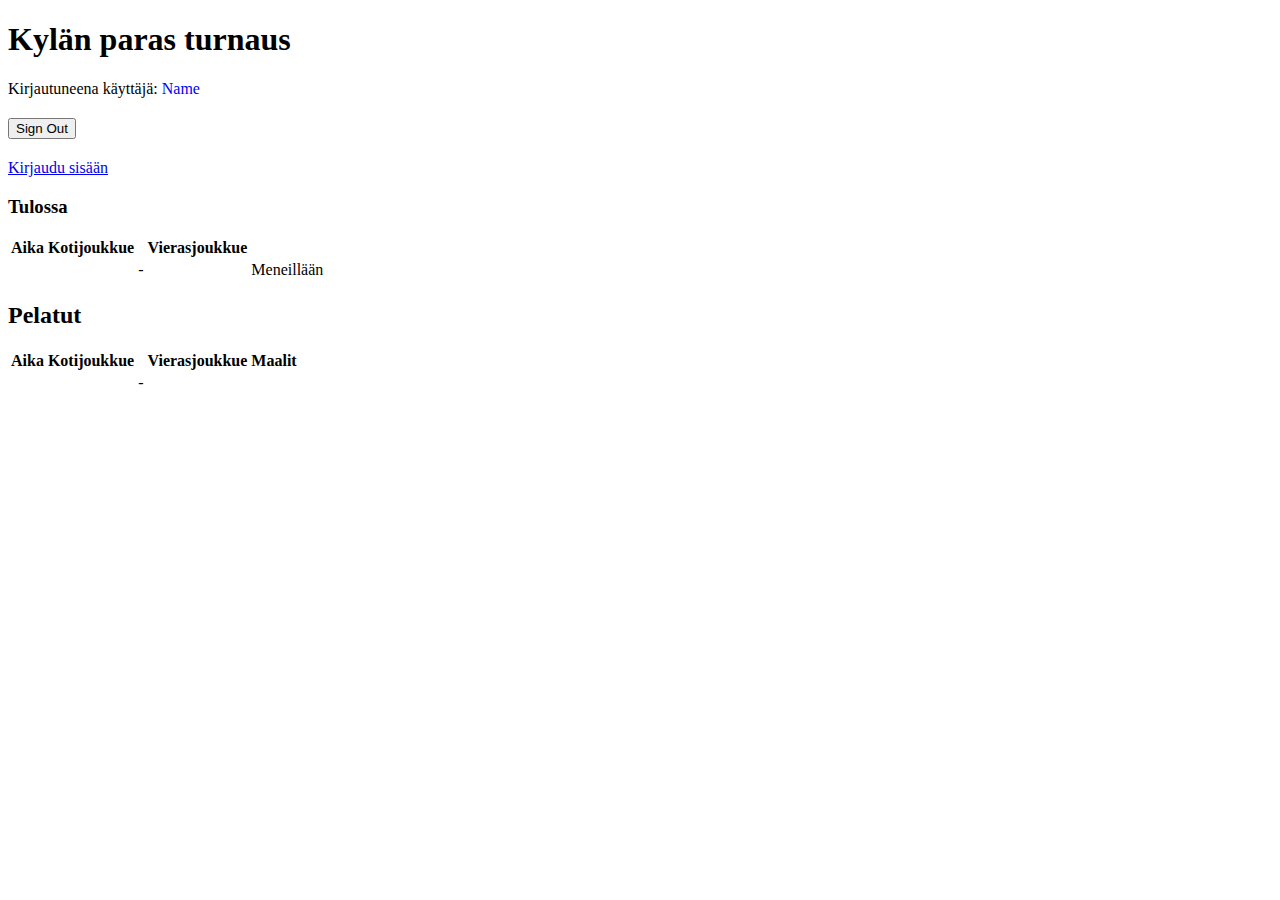
==== src/main/resources/templates/etusivu.html @ 0771e223 "Eka" ====
<!DOCTYPE html>

<html 
xmlns:th="http://www.thymeleaf.org"   
xmlns:sec="http://www.thymeleaf.org/thymeleaf-extras-springsecurity6"
xmlns:fa="http://www.thymeleaf.org/extras/font-awesome">

<link type="text/css" rel="stylesheet" href="/css/bootstrap.min.css" th:href="@{/css/bootstrap.min.css}" /> 
<head>
    <title>Etusivu</title>
    <meta http-equiv="Content-Type" content="text/html; charset=UTF-8" />
</head>

<body>
<h1>Kylän paras turnaus</h1>

	<div>
        <a th:if="${#authorization.expression('isAuthenticated()')}">Kirjautuneena käyttäjä: <span style= "color: blue" sec:authentication="name">Name</span></a>
         	<div th:if="${#authorization.expression('isAuthenticated()')}" class="col-md-4" style="padding:20px 0">
		<form th:action="@{/logout}" method="post">
			<input type="submit" value="Sign Out" class="btn btn-sm btn-danger"/>
		</form>
	</div> 
        <a th:unless="${#authorization.expression('isAuthenticated()')}" href="/login">Kirjaudu sisään</a>
    </div>
    
    <div>
    <h3>Tulossa</h3>
    <table class="table table-striped">
        <tr>
            <th>Aika</th>
            <th>Kotijoukkue</th>
            <th></th>
            <th>Vierasjoukkue</th>
                        <th></th>
        </tr>  
        <tr th:each="ottelu : ${ottelut}" th:if="${ottelu.loppuu > #temporals.createNow()}">
            <td th:text="${#temporals.format(ottelu.alkaa, 'HH:mm') + ' - ' + #temporals.format(ottelu.loppuu, 'HH:mm')}"></td>
            <td th:text="${ottelu.kotijoukkue.nimi}"></td>
            <td>-</td>    		
            <td th:text="${ottelu.vierasjoukkue.nimi}"></td>
           <td th:if="${ottelu.alkaa < #temporals.createNow() and ottelu.loppuu > #temporals.createNow()}">
            <span class="blink">Meneillään</span>
        </td>
        <td th:unless="${ottelu.alkaa < #temporals.createNow() and ottelu.loppuu > #temporals.createNow()}"></td> <!-- Tyhjä sarake, jos "Meneillään" -teksti ei näy -->
</tr>
    </table>
    </div>
    
    
    <h2>Pelatut</h2>
    <table class="table table-striped">
        <tr>
            <th>Aika</th>
            <th>Kotijoukkue</th>
            <th></th>
            <th>Vierasjoukkue</th>
            <th>Maalit</th>	      
        </tr>
    <tr th:each="ottelu : ${ottelut}" th:if="${ottelu.loppuu <= #temporals.createNow()}">
        <td th:text="${#temporals.format(ottelu.alkaa, 'HH:mm') + ' - ' + #temporals.format(ottelu.loppuu, 'HH:mm')}"></td>
        <td th:text="${ottelu.kotijoukkue.nimi}" th:class="${ottelu.kotimaalit > ottelu.vierasmaalit} ? 'bold' : ''"></td>
        <td>-</td>    		
        <td th:text="${ottelu.vierasjoukkue.nimi}" th:class="${ottelu.vierasmaalit > ottelu.kotimaalit} ? 'bold' : ''"></td>
 <td>
            <span th:text="${ottelu.kotimaalit}" th:class="${ottelu.kotimaalit > ottelu.vierasmaalit} ? 'bold' : ''"></span>
            <span th:text="' - '"></span>
            <span th:text="${ottelu.vierasmaalit}" th:class="${ottelu.vierasmaalit > ottelu.kotimaalit} ? 'bold' : ''"></span>
        </td>        

    </tr>
    </table>
    

    <!-- 
    <div>
       
        <i th:if="${#authorization.expression('isAuthenticated()')}" class="fas fa-lock"></i>

        <i th:unless="${#authorization.expression('isAuthenticated()')}" class="fas fa-lock-open"></i>
    </div>
 		<div class="row">
		<div class="col-md-12">
			<h5 th:if="${#authorization.expression('isAuthenticated()')}">Kirjautuneena käyttäjä: <span style= "color: blue" sec:authentication="name">Name</span></h5>
		</div>
		
		<div class="col-md-12">
	    <p style="color:secondary" sec:authorize="hasAuthority('USER')">Täällä ei näy edit eikä delete.</p>
		</div>

	</div>
 
 	<div class="col-md-4" style="padding:20px 0">
		<form th:action="@{/logout}" method="post">
			<input type="submit" value="Sign Out" class="btn btn-sm btn-danger"/>
		</form>
	</div> 
  
  
  
  <table>     
     	<tr>
		<th>Etunimi</th>
		<th>Sukunimi</th>

	</tr>

  </table>
   -->
</body>
</html>
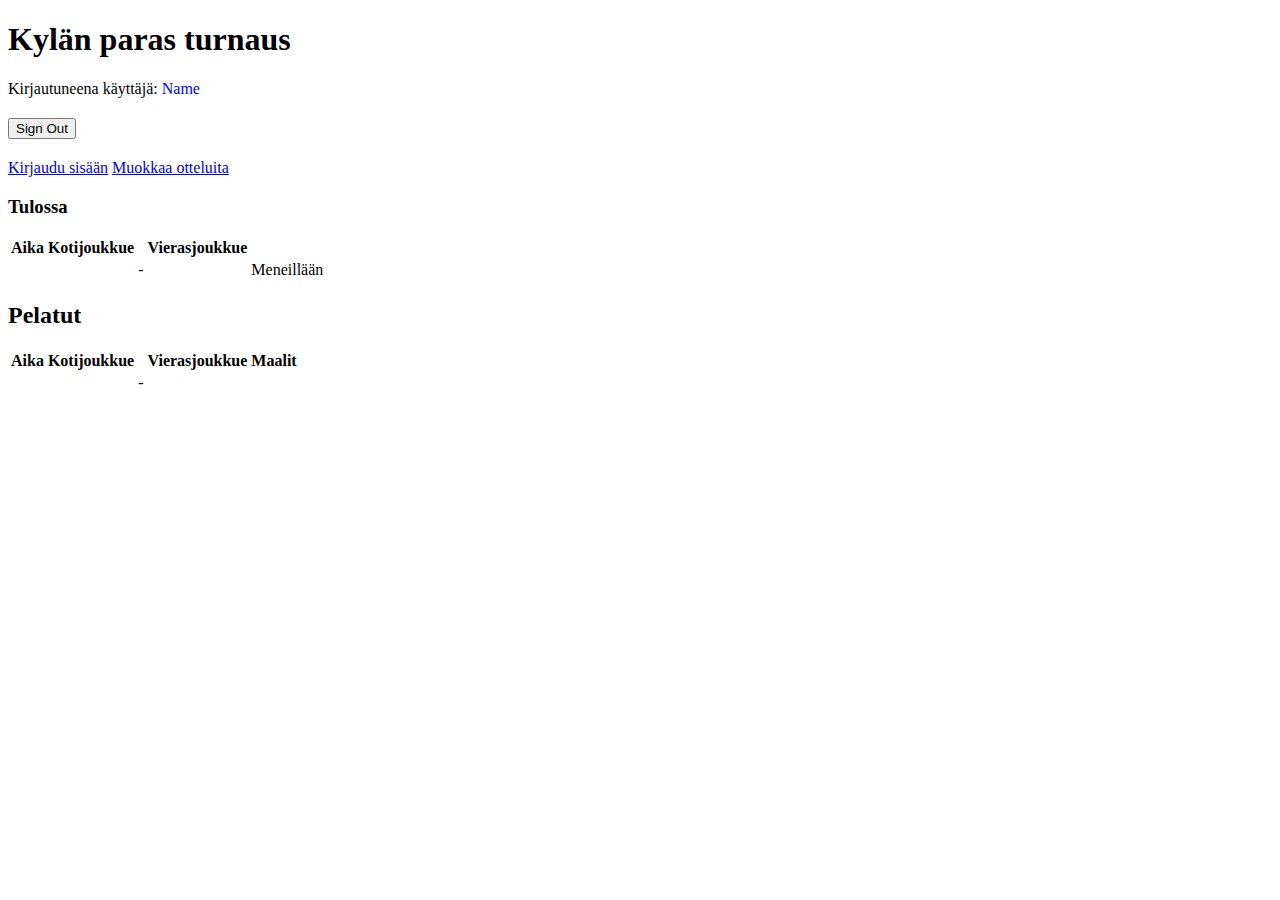
==== commit 6bd5f43d: "2024_04_10 PostgreSQL toimii, kaikki toimii." ====
--- a/src/main/resources/templates/etusivu.html
+++ b/src/main/resources/templates/etusivu.html
@@ -16,12 +16,15 @@
 
 	<div>
         <a th:if="${#authorization.expression('isAuthenticated()')}">Kirjautuneena käyttäjä: <span style= "color: blue" sec:authentication="name">Name</span></a>
-         	<div th:if="${#authorization.expression('isAuthenticated()')}" class="col-md-4" style="padding:20px 0">
+         	<div th:if="${#authorization.expression('isAuthenticated()')}"  style="padding:20px 0">
 		<form th:action="@{/logout}" method="post">
 			<input type="submit" value="Sign Out" class="btn btn-sm btn-danger"/>
 		</form>
 	</div> 
         <a th:unless="${#authorization.expression('isAuthenticated()')}" href="/login">Kirjaudu sisään</a>
+        
+        <a th:if="${#authorization.expression('isAuthenticated()')}" href="/ottelulistaus">Muokkaa otteluita</a>
+       
     </div>
     
     <div>
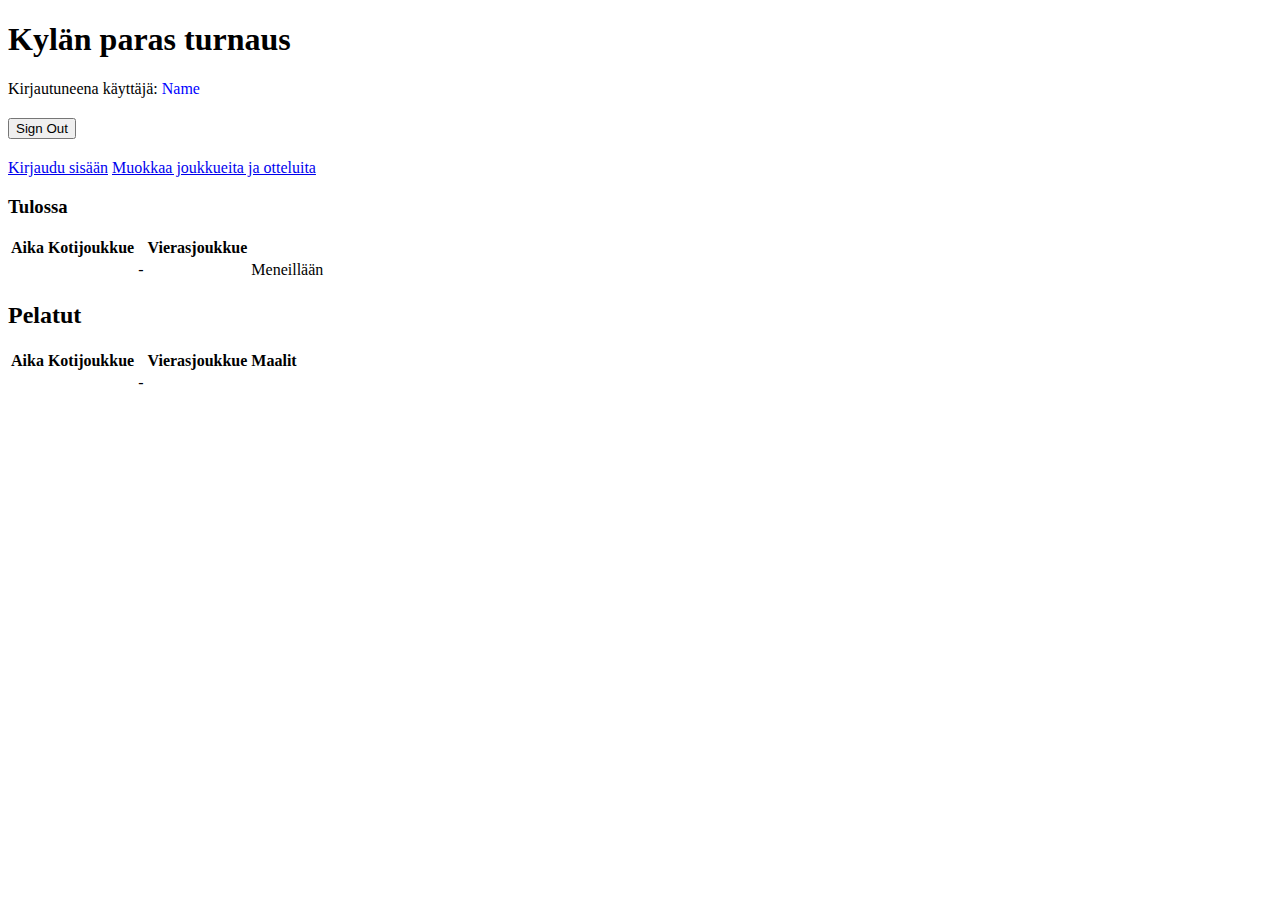
==== commit a544810c: "oma login-sivu yms." ====
--- a/src/main/resources/templates/etusivu.html
+++ b/src/main/resources/templates/etusivu.html
@@ -23,7 +23,7 @@
 	</div> 
         <a th:unless="${#authorization.expression('isAuthenticated()')}" href="/login">Kirjaudu sisään</a>
         
-        <a th:if="${#authorization.expression('isAuthenticated()')}" href="/ottelulistaus">Muokkaa otteluita</a>
+        <a th:if="${#authorization.expression('isAuthenticated()')}" href="/ottelulistaus">Muokkaa joukkueita ja otteluita</a>
        
     </div>
     
